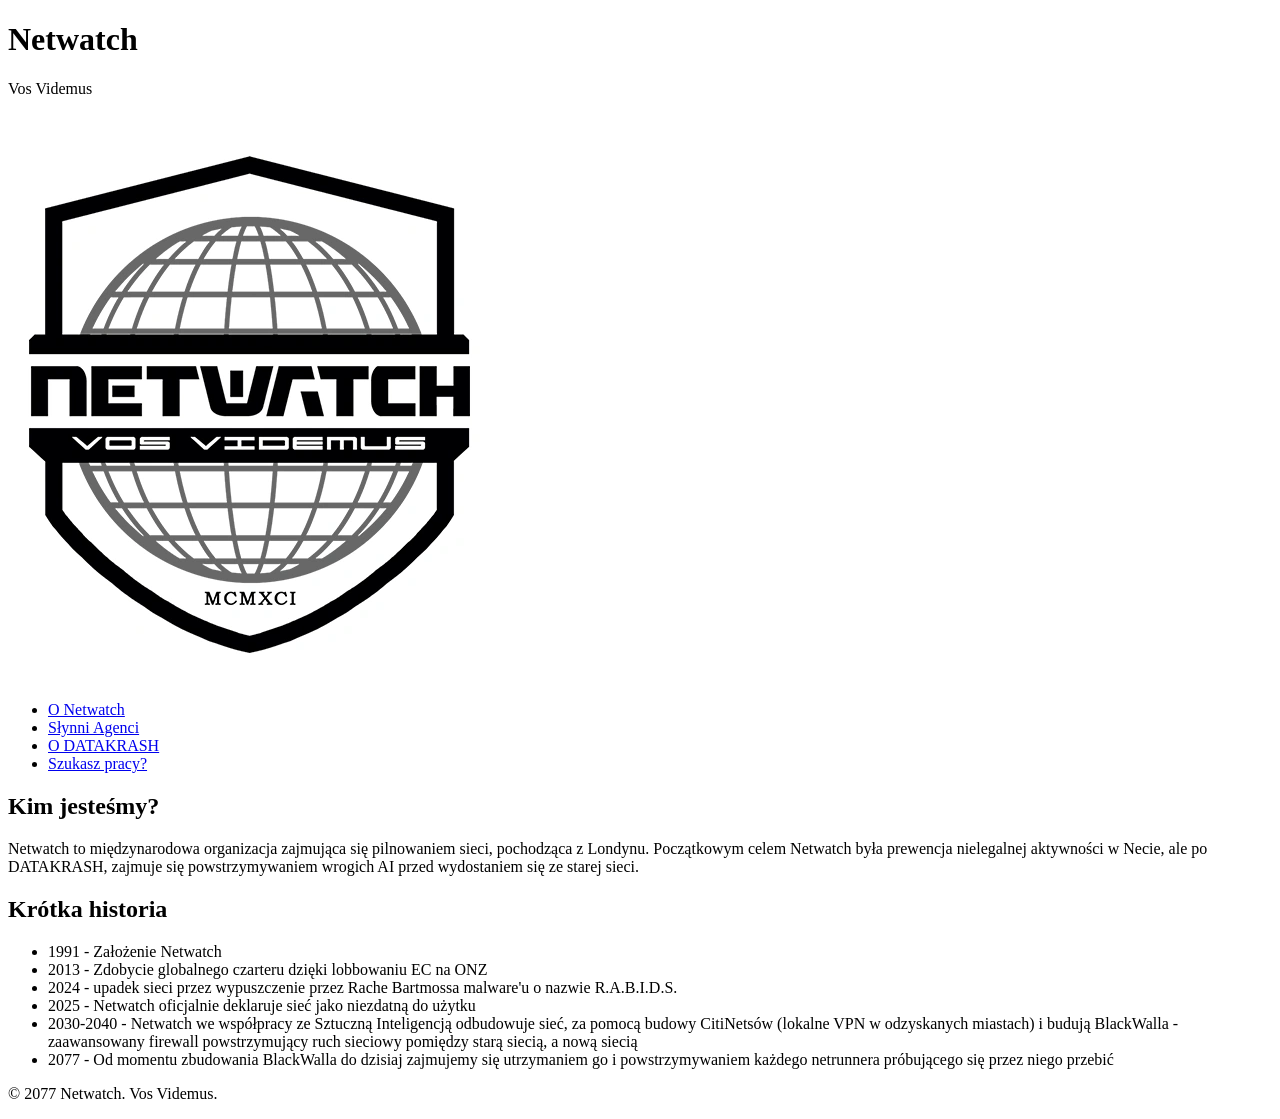
==== index.html @ 38e1035e "Szkielet HTML + basic info" ====
<!DOCTYPE html>
<html lang="pl">
<head>
    <meta charset="UTF-8">
    <meta name="viewport" content="width=device-width, initial-scale=1.0">
    <title>Netwatch</title>
</head>
<body>

    <header>
        <h1>Netwatch</h1>
        <p>Vos Videmus</p>
        <img src="NetWatch_Logo_CP2077.webp" alt="Netwatch - Vos Videmus">
        <nav>
            <ul>
                <li><a href="index.html">O Netwatch</a></li>
                <li><a href="agenci.html">Słynni Agenci</a></li>
                <li><a href="historia.html">O DATAKRASH</a></li>
                <li><a href="oferta.html">Szukasz pracy?</a></li>
            </ul>
        </nav>
    </header>

    <main>
        <section>
            <h2>Kim jesteśmy?</h2>
            <p>Netwatch to międzynarodowa organizacja zajmująca się pilnowaniem sieci, pochodząca z Londynu. Początkowym celem Netwatch była prewencja nielegalnej aktywności w Necie, ale po DATAKRASH, zajmuje się powstrzymywaniem wrogich AI przed wydostaniem się ze starej sieci.</p>
        </section>

        <section>
            <h2>Krótka historia</h2>
            <ul>
                <li>1991 - Założenie Netwatch</li>
                <li>2013 - Zdobycie globalnego czarteru dzięki lobbowaniu EC na ONZ</li>
                <li>2024 - upadek sieci przez wypuszczenie przez Rache Bartmossa malware'u o nazwie R.A.B.I.D.S.</li>
                <li>2025 - Netwatch oficjalnie deklaruje sieć jako niezdatną do użytku</li>
                <li>2030-2040 - Netwatch we współpracy ze Sztuczną Inteligencją odbudowuje sieć, za pomocą budowy CitiNetsów (lokalne VPN w odzyskanych miastach) i budują BlackWalla - zaawansowany firewall powstrzymujący ruch sieciowy pomiędzy starą siecią, a nową siecią</li>
                <li>2077 - Od momentu zbudowania BlackWalla do dzisiaj zajmujemy się utrzymaniem go i powstrzymywaniem każdego netrunnera próbującego się przez niego przebić</li>
            </ul>
        </section>
    </main>

    <footer>
        <p>&copy; 2077 Netwatch. Vos Videmus.</p>
    </footer>

</body>
</html>
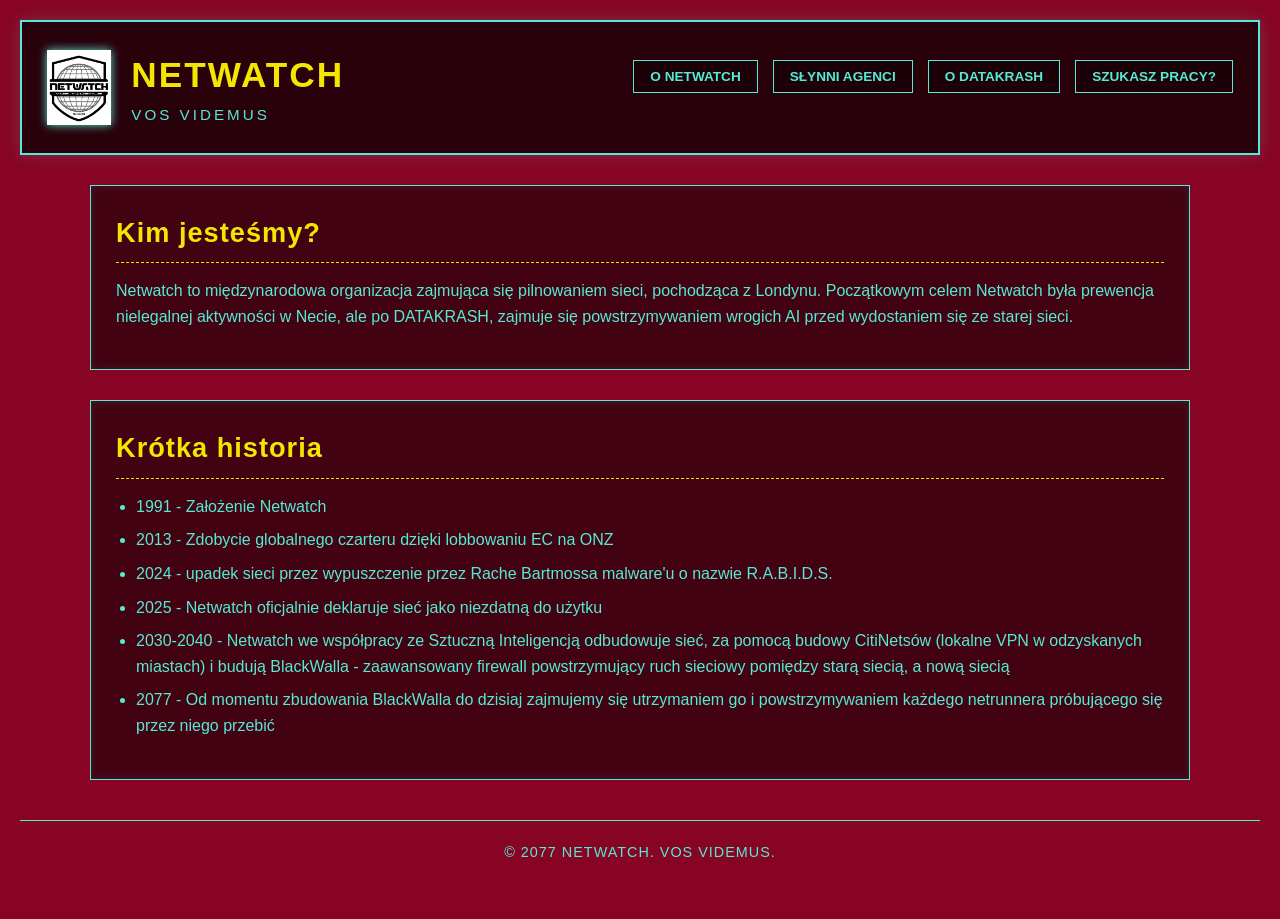
==== commit 54c4495d: "Dodanie CSS" ====
--- a/index.html
+++ b/index.html
@@ -4,13 +4,18 @@
     <meta charset="UTF-8">
     <meta name="viewport" content="width=device-width, initial-scale=1.0">
     <title>Netwatch</title>
+    <link rel="stylesheet" href="style.css">
 </head>
 <body>
 
     <header>
-        <h1>Netwatch</h1>
-        <p>Vos Videmus</p>
-        <img src="NetWatch_Logo_CP2077.webp" alt="Netwatch - Vos Videmus">
+        <div class="brand-container">
+            <img src="NetWatch_Logo_CP2077.webp" alt="Netwatch - Vos Videmus">
+            <div class="brand-text">
+                <h1>Netwatch</h1>
+                <p>Vos Videmus</p>
+            </div>
+        </div>
         <nav>
             <ul>
                 <li><a href="index.html">O Netwatch</a></li>
--- a/style.css
+++ b/style.css
@@ -0,0 +1,197 @@
+:root {
+    --bg-color: #880425;
+    --text-color: #55ead4;
+    --heading-color: #f3e600;
+    --card-bg: rgba(0, 0, 0, 0.5);
+    --border-color: #55ead4;
+}
+
+* {
+    box-sizing: border-box;
+    margin: 0;
+    padding: 0;
+}
+
+body {
+    background-color: var(--bg-color);
+    color: var(--text-color);
+    font-family: 'Segoe UI', Tahoma, Geneva, Verdana, sans-serif;
+    line-height: 1.6;
+    padding: 20px;
+}
+
+header {
+    background-color: rgba(0, 0, 0, 0.7);
+    border: 2px solid var(--border-color);
+    padding: 25px;
+    margin-bottom: 30px;
+    display: flex;
+    flex-wrap: wrap;
+    align-items: center;
+    justify-content: space-between;
+    box-shadow: 0 0 15px rgba(85, 234, 212, 0.2);
+}
+
+.brand-container {
+    display: flex;
+    align-items: center;
+    gap: 20px;
+}
+
+header img {
+    height: 75px;
+    width: auto;
+    filter: drop-shadow(0 0 5px var(--border-color));
+}
+
+.brand-text h1 {
+    font-size: 2.2rem;
+    color: var(--heading-color);
+    text-transform: uppercase;
+    letter-spacing: 2px;
+    margin-bottom: 0;
+}
+
+.brand-text p {
+    font-size: 0.95rem;
+    color: var(--text-color);
+    letter-spacing: 3px;
+    text-transform: uppercase;
+    margin-bottom: 0;
+}
+
+nav ul {
+    list-style: none;
+    display: flex;
+    gap: 15px;
+    flex-wrap: wrap;
+}
+
+nav a {
+    color: var(--text-color);
+    text-decoration: none;
+    padding: 8px 16px;
+    border: 1px solid var(--border-color);
+    transition: all 0.3s ease;
+    font-weight: bold;
+    text-transform: uppercase;
+    font-size: 0.85rem;
+    background-color: rgba(0, 0, 0, 0.3);
+}
+
+nav a:hover {
+    background-color: var(--heading-color);
+    color: var(--bg-color);
+    border-color: var(--heading-color);
+    box-shadow: 0 0 12px var(--heading-color);
+}
+
+main {
+    max-width: 1100px;
+    margin: 0 auto;
+}
+
+section {
+    background-color: var(--card-bg);
+    border: 1px solid var(--border-color);
+    padding: 25px;
+    margin-bottom: 30px;
+    box-shadow: inset 0 0 10px rgba(85, 234, 212, 0.1);
+}
+
+h1, h2, h3 {
+    color: var(--heading-color);
+    margin-bottom: 15px;
+    letter-spacing: 1px;
+}
+
+h2 {
+    font-size: 1.7rem;
+    border-bottom: 1px dashed var(--heading-color);
+    padding-bottom: 8px;
+}
+
+h3 {
+    font-size: 1.25rem;
+}
+
+p {
+    margin-bottom: 15px;
+    color: var(--text-color);
+}
+
+ul {
+    margin-left: 20px;
+    margin-bottom: 15px;
+}
+
+li {
+    margin-bottom: 8px;
+}
+
+.agenci-grid {
+    display: grid;
+    grid-template-columns: repeat(auto-fit, minmax(280px, 1fr));
+    gap: 20px;
+    margin-top: 20px;
+}
+
+article {
+    background-color: rgba(0, 0, 0, 0.6);
+    border: 1px solid var(--heading-color);
+    padding: 20px;
+    display: flex;
+    flex-direction: column;
+    align-items: center;
+    text-align: center;
+    transition: transform 0.3s ease, box-shadow 0.3s ease;
+}
+
+article:hover {
+    transform: translateY(-5px);
+    box-shadow: 0 5px 15px rgba(243, 230, 0, 0.3);
+}
+
+article img {
+    max-width: 140px;
+    height: auto;
+    border: 2px solid var(--border-color);
+    margin-bottom: 15px;
+}
+
+blockquote {
+    border-left: 4px solid var(--heading-color);
+    padding: 15px;
+    margin: 20px 0;
+    font-style: italic;
+    background: rgba(0, 0, 0, 0.4);
+}
+
+footer {
+    text-align: center;
+    padding: 20px;
+    border-top: 1px solid var(--border-color);
+    margin-top: 40px;
+    font-size: 0.9rem;
+    color: var(--text-color);
+    text-transform: uppercase;
+    letter-spacing: 1px;
+}
+
+@media (max-width: 768px) {
+    header {
+        flex-direction: column;
+        align-items: center;
+        text-align: center;
+        gap: 20px;
+    }
+
+    .brand-container {
+        flex-direction: column;
+        text-align: center;
+    }
+
+    nav ul {
+        justify-content: center;
+    }
+}
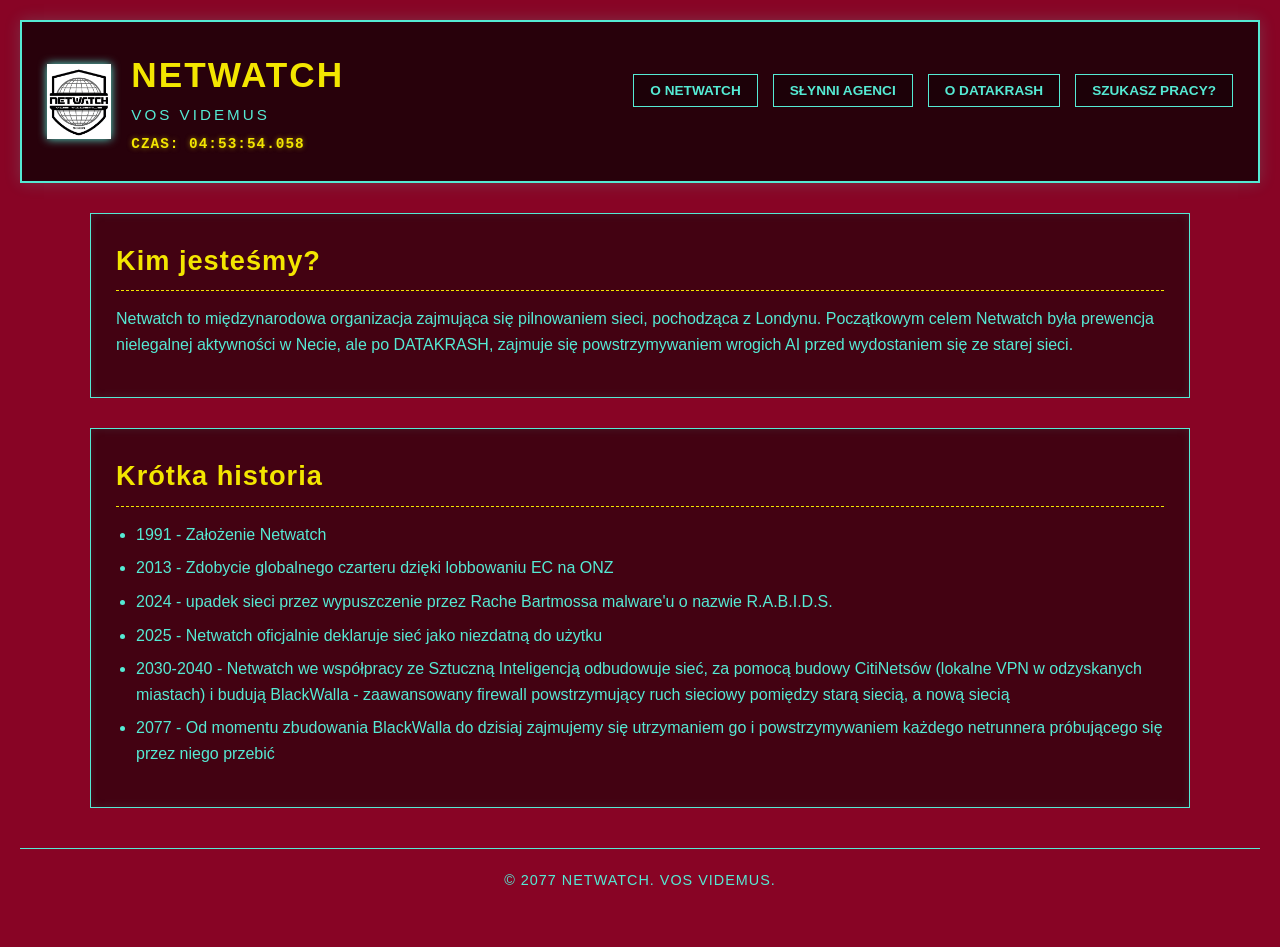
==== commit 11f7f6cc: "Dodanie zegara" ====
--- a/index.html
+++ b/index.html
@@ -14,6 +14,7 @@
             <div class="brand-text">
                 <h1>Netwatch</h1>
                 <p>Vos Videmus</p>
+                <div id="clock">00:00:00.000</div>
             </div>
         </div>
         <nav>
@@ -49,5 +50,21 @@
         <p>&copy; 2077 Netwatch. Vos Videmus.</p>
     </footer>
 
+    <script>
+    function updateClock() {
+        const now = new Date();
+        const hours = String(now.getHours()).padStart(2, '0');
+        const minutes = String(now.getMinutes()).padStart(2, '0');
+        const seconds = String(now.getSeconds()).padStart(2, '0');
+        const milliseconds = String(now.getMilliseconds()).padStart(3, '0');
+        
+        const clockElement = document.getElementById('clock');
+        if (clockElement) {
+            clockElement.textContent = `CZAS: ${hours}:${minutes}:${seconds}.${milliseconds}`;
+        }
+        requestAnimationFrame(updateClock);
+    }
+    requestAnimationFrame(updateClock);
+    </script>
 </body>
 </html>
--- a/style.css
+++ b/style.css
@@ -194,4 +194,15 @@
     nav ul {
         justify-content: center;
     }
+}
+
+#clock {
+    font-family: 'Courier New', Courier, monospace;
+    color: var(--heading-color);
+    font-size: 0.9rem;
+    letter-spacing: 1px;
+    margin-top: 5px;
+    text-transform: uppercase;
+    font-weight: bold;
+    text-shadow: 0 0 5px rgba(243, 230, 0, 0.5);
 }
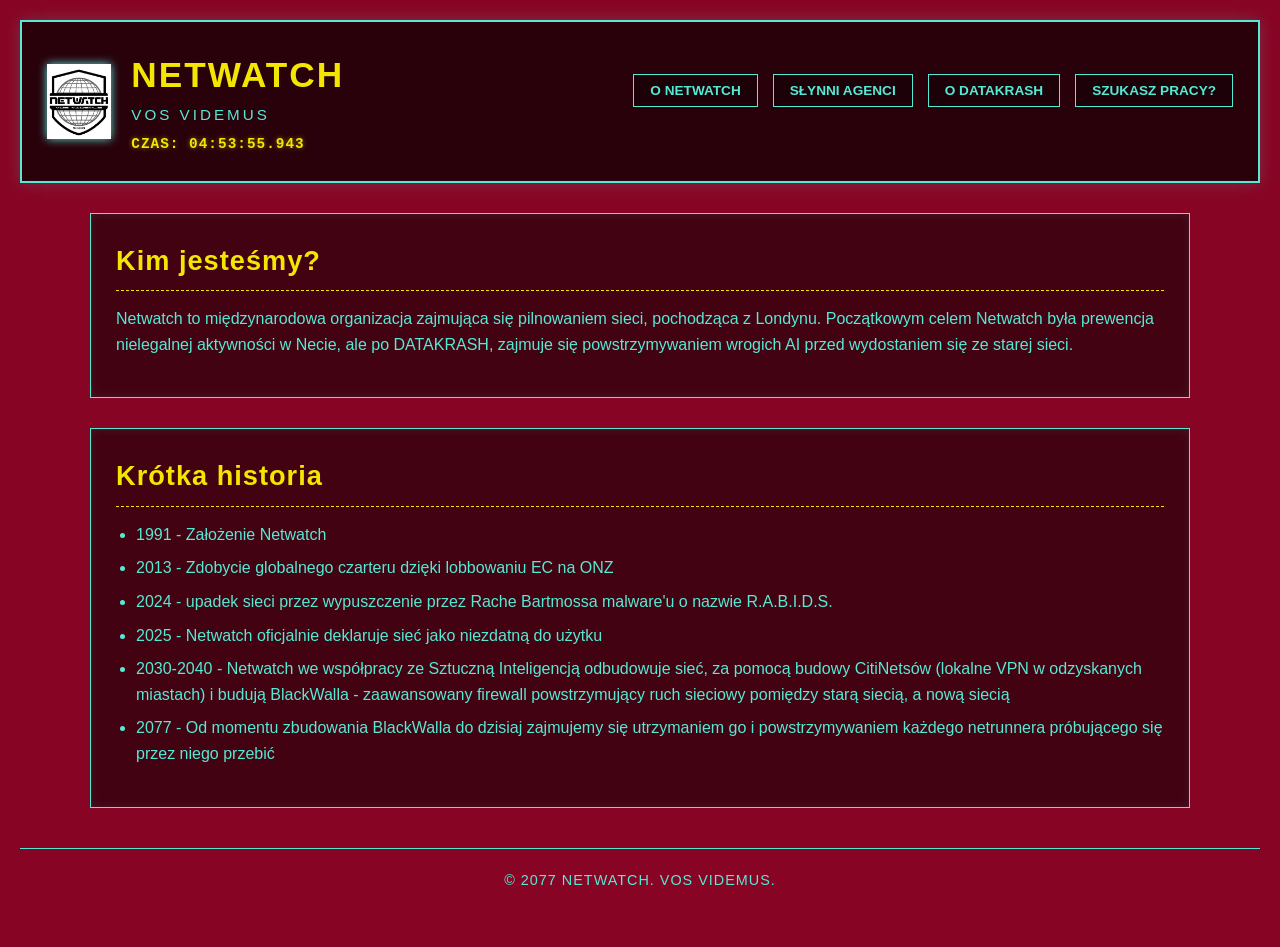
==== commit 21e481ab: "Poprawa wymagań jakości kodu" ====
--- a/index.html
+++ b/index.html
@@ -49,22 +49,6 @@
     <footer>
         <p>&copy; 2077 Netwatch. Vos Videmus.</p>
     </footer>
-
-    <script>
-    function updateClock() {
-        const now = new Date();
-        const hours = String(now.getHours()).padStart(2, '0');
-        const minutes = String(now.getMinutes()).padStart(2, '0');
-        const seconds = String(now.getSeconds()).padStart(2, '0');
-        const milliseconds = String(now.getMilliseconds()).padStart(3, '0');
-        
-        const clockElement = document.getElementById('clock');
-        if (clockElement) {
-            clockElement.textContent = `CZAS: ${hours}:${minutes}:${seconds}.${milliseconds}`;
-        }
-        requestAnimationFrame(updateClock);
-    }
-    requestAnimationFrame(updateClock);
-    </script>
+    <script src="script.js"></script>
 </body>
 </html>
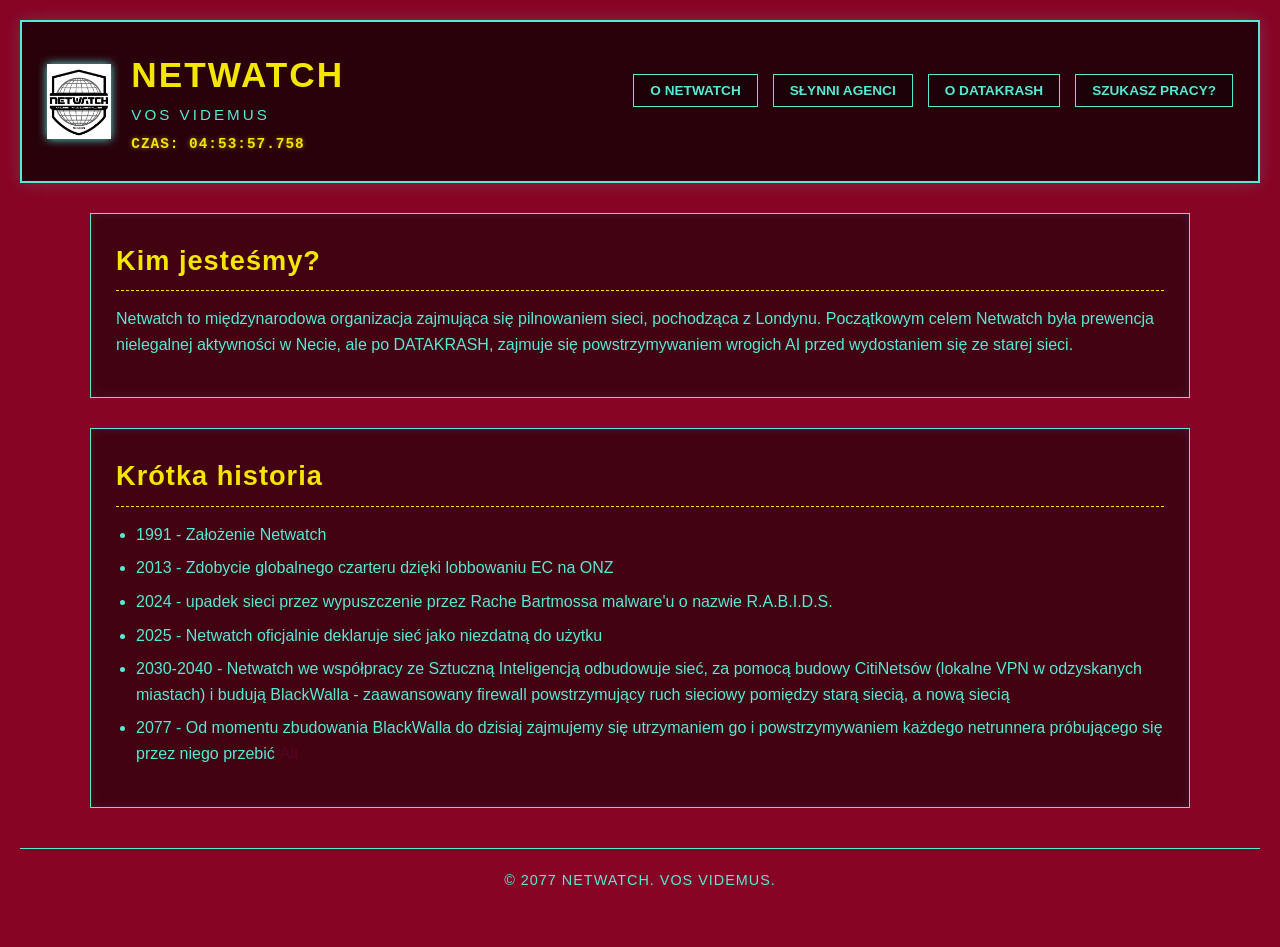
==== commit 7ba9e843: "BLACKWALL" ====
--- a/index.html
+++ b/index.html
@@ -41,7 +41,7 @@
                 <li>2024 - upadek sieci przez wypuszczenie przez Rache Bartmossa malware'u o nazwie R.A.B.I.D.S.</li>
                 <li>2025 - Netwatch oficjalnie deklaruje sieć jako niezdatną do użytku</li>
                 <li>2030-2040 - Netwatch we współpracy ze Sztuczną Inteligencją odbudowuje sieć, za pomocą budowy CitiNetsów (lokalne VPN w odzyskanych miastach) i budują BlackWalla - zaawansowany firewall powstrzymujący ruch sieciowy pomiędzy starą siecią, a nową siecią</li>
-                <li>2077 - Od momentu zbudowania BlackWalla do dzisiaj zajmujemy się utrzymaniem go i powstrzymywaniem każdego netrunnera próbującego się przez niego przebić</li>
+                <li>2077 - Od momentu zbudowania BlackWalla do dzisiaj zajmujemy się utrzymaniem go i powstrzymywaniem każdego netrunnera próbującego się przez niego przebić<span id="hidden-alt" style="opacity: 0.1; margin-left: 5px; color: #ff06b5; transition: opacity 0.3s;">Alt</span></li>
             </ul>
         </section>
     </main>
